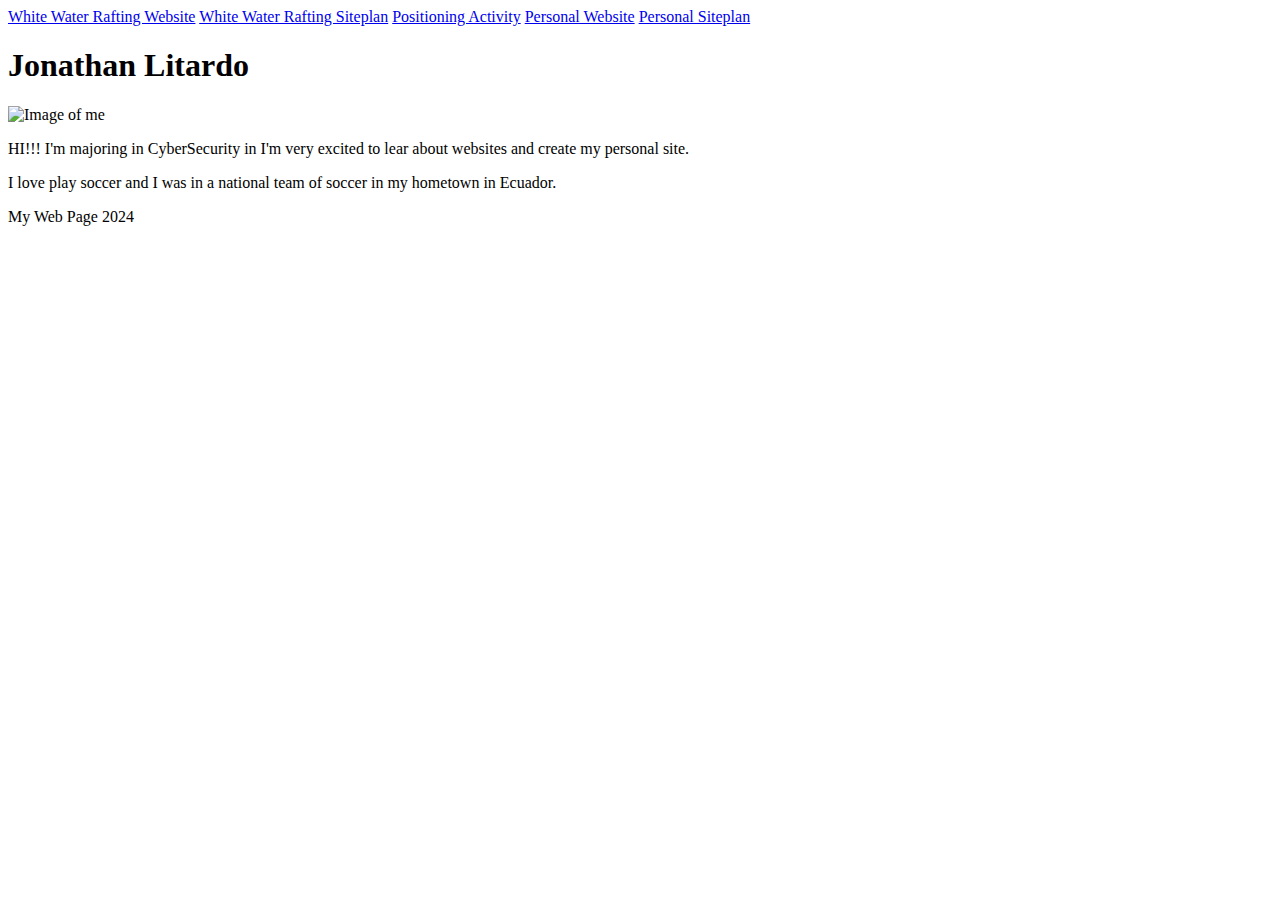
==== week01/index.html @ ee15bca5 "first commit" ====
<!DOCTYPE html>
<html lang="en">
<head>
    <meta charset="UTF-8">
    <meta name="viewport" content="width=device-width, initial-scale=1.0">
    <link rel="stylesheet" href="styles.css">
    <title>WDD 130 | Home</title>
</head>
<body>
    <header></header>
    <main>
    <nav>
        <a href="wwr/index.html">White Water Rafting Website</a>
        <a href="wwr/site-plan-rafting.html">White Water Rafting Siteplan</a>
        <a href="positioning.html">Positioning Activity</a>
        <a href="#">Personal Website</a>
        <a href="#">Personal Siteplan</a>
    </nav>
    <h1>Jonathan Litardo</h1>
    <img src="/styles.jpeg" alt="Image of me" height="400">
    <p>HI!!! I'm majoring in CyberSecurity in I'm very excited to lear about websites and create my personal site.</p>
    <p>I love play soccer and I was in a national team of soccer in my hometown in Ecuador.</p>
    </main>
    <footer>
        <p>My Web Page 2024</p>
    </footer>
</body>
</html>
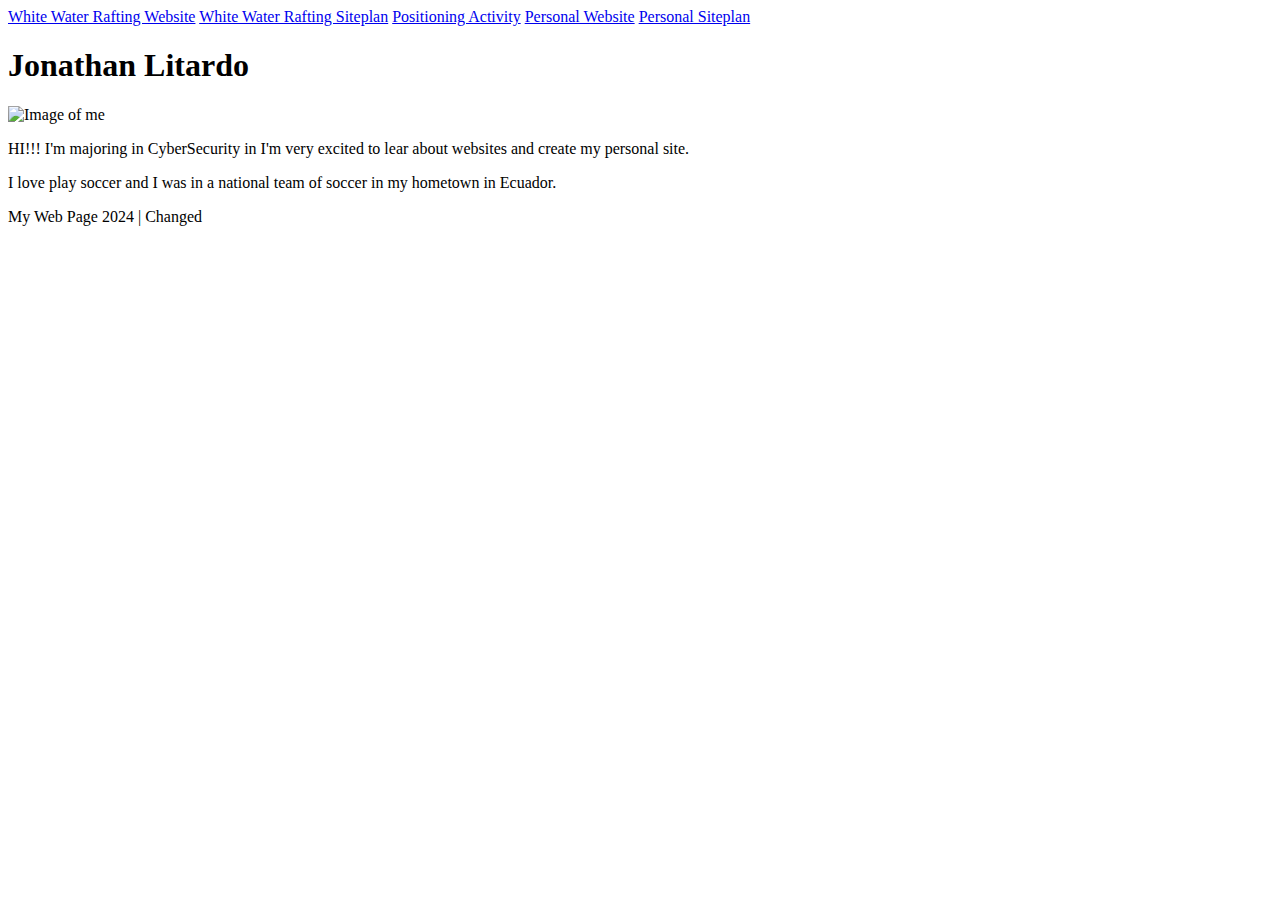
==== commit 94fbf346: "Adding folder wwr" ====
--- a/week01/index.html
+++ b/week01/index.html
@@ -22,7 +22,7 @@
     <p>I love play soccer and I was in a national team of soccer in my hometown in Ecuador.</p>
     </main>
     <footer>
-        <p>My Web Page 2024</p>
+        <p>My Web Page 2024 | Changed</p>
     </footer>
 </body>
 </html>
